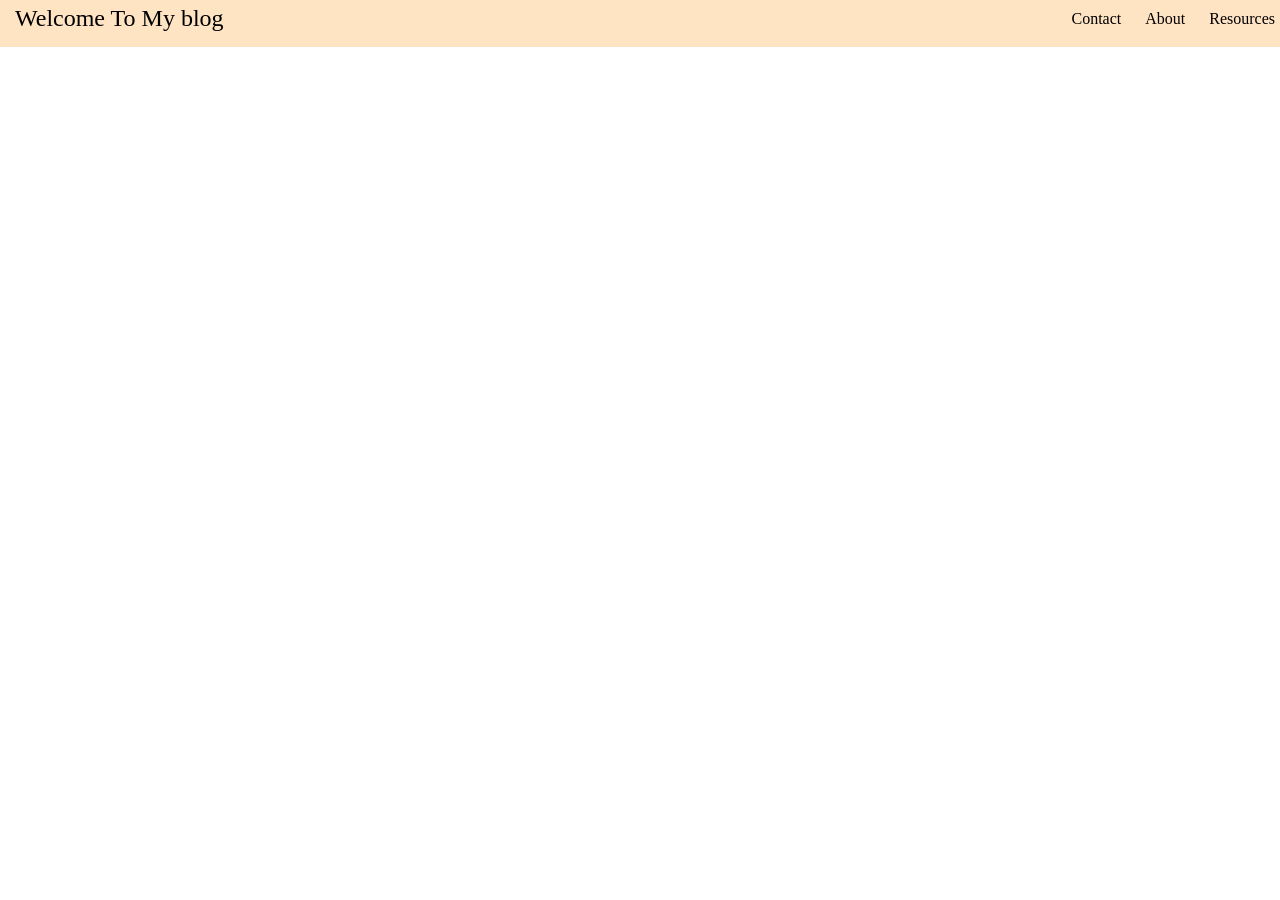
==== about.html @ bf56902e "my second push" ====
<!DOCTYPE html>
<html lang="en">
<head>
    <meta charset="UTF-8">
    <meta name="viewport" content="width=device-width, initial-scale=1.0">
    <title>About</title>
    <link rel="stylesheet" href="about.css" />
</head>
<body>
    <header>
      <h2 class="top_heading"><a href="index.html">Welcome To My blog</a></h2>

      <ol>
        <li><a href="contact.html">Contact</a></li>
        <li><a href="about.html">About</a></li>
        <li><a href="">Resources</a></li>
      </ol>
    </header>
</body>
</html>
---- about.css ----
* {
    margin: 0;
    padding: 0;
}

header {
    background-color: bisque;
    display: flex;
    justify-content: space-between;
    padding: 15px;
    align-items: center;
    position: fixed;
    width: 100%;
    top: -10px;
}
.top_heading {
    font-weight: 100;
    cursor: pointer;
}

ol li {
    display: inline-block;
    margin-right: 20px;
    list-style: none;
}

a {
    text-decoration: none;
    color: black;
}

ol li:hover {
    opacity: 40%;
}
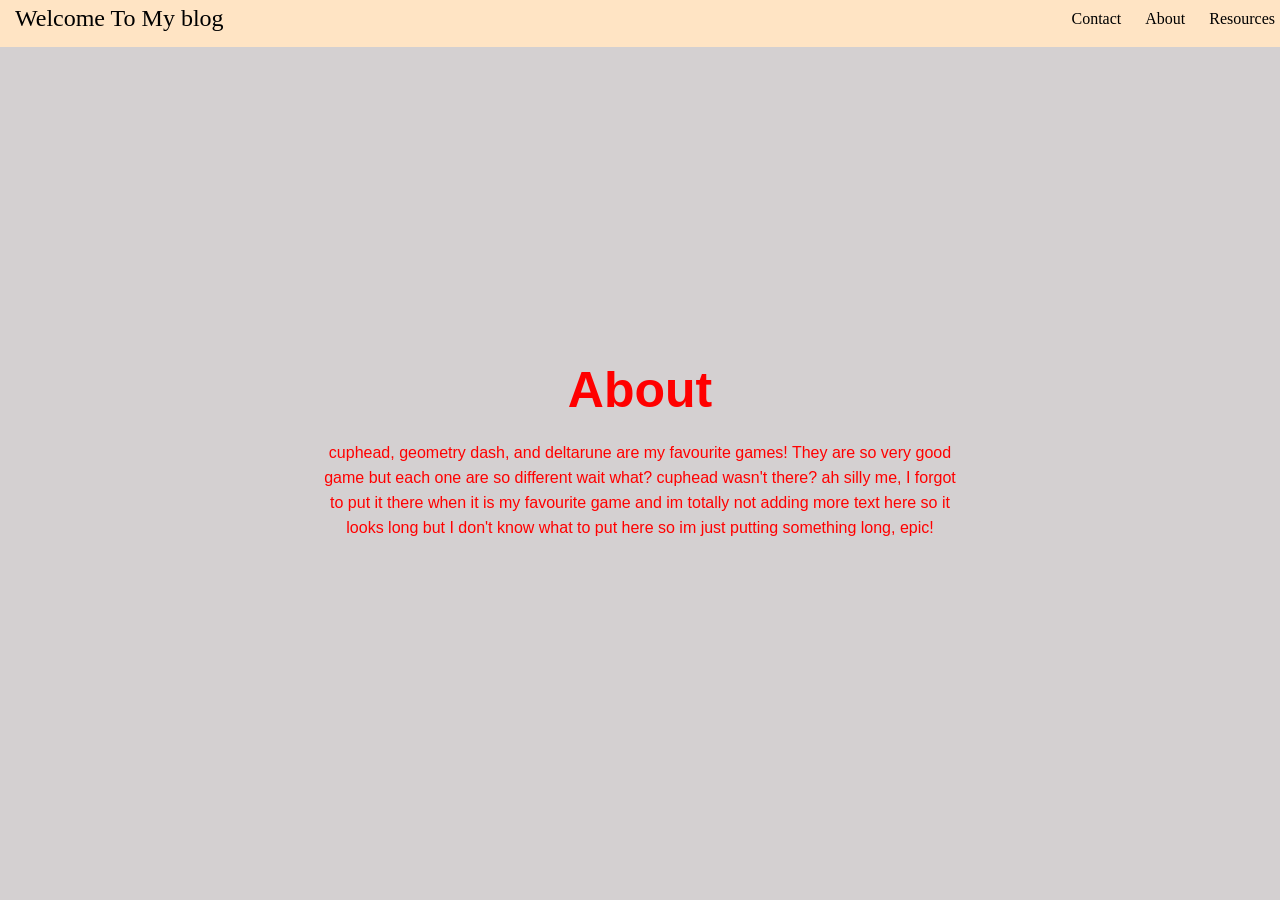
==== commit c798a7ec: "about-section" ====
--- a/about.html
+++ b/about.html
@@ -9,12 +9,21 @@
 <body>
     <header>
       <h2 class="top_heading"><a href="index.html">Welcome To My blog</a></h2>
-
       <ol>
         <li><a href="contact.html">Contact</a></li>
         <li><a href="about.html">About</a></li>
         <li><a href="">Resources</a></li>
       </ol>
     </header>
+    <main>
+      <div class="about-section">
+        <h1>About</h1>
+        <p>
+          cuphead, geometry dash, and deltarune are my favourite games! They are so very good game but each one are so different
+          wait what? cuphead wasn't there? ah silly me, I forgot to put it there when it is my favourite game and im totally not adding more
+          text here so it looks long but I don't know what to put here so im just putting something long, epic!
+      </p>
+      </div>
+    </main>
 </body>
 </html>
--- a/about.css
+++ b/about.css
@@ -32,3 +32,34 @@
 ol li:hover {
     opacity: 40%;
 }
+
+body {
+    background-color: rgb(212, 208, 209);
+}
+
+main {
+    display: flex;
+    align-items: center;
+    height: 100vh;
+}
+
+.about-section {
+    width: 50%;
+    margin: auto;
+    text-align: center;
+    color: rgb(255, 0, 0);
+    font-family: Arial, Helvetica, sans-serif;
+    display: flex;
+    flex-direction: column;
+    height: 200px;
+    justify-content: space-around;
+}
+
+h1 {
+    font-size: 50px;
+}
+
+p {
+    line-height: 25px;
+}
+
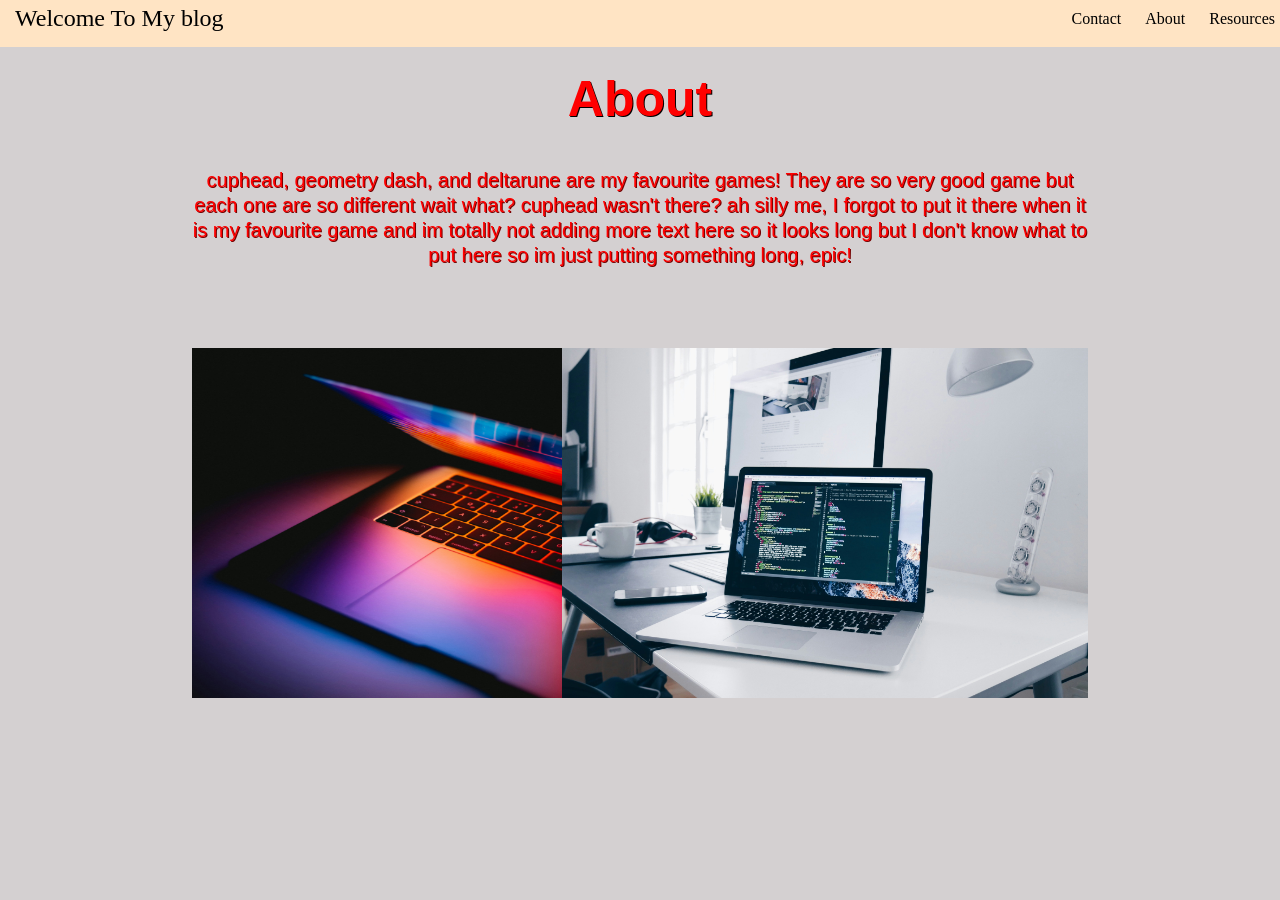
==== commit 3fe36edf: "my latest changes" ====
--- a/about.html
+++ b/about.html
@@ -23,6 +23,11 @@
           wait what? cuphead wasn't there? ah silly me, I forgot to put it there when it is my favourite game and im totally not adding more
           text here so it looks long but I don't know what to put here so im just putting something long, epic!
       </p>
+      
+      <div class="images">
+        <img class="game-img" src="images/computer.jpg"/>
+        <img class="game-img" src="images/computer2.jpg"/>
+      </div>
       </div>
     </main>
 </body>
--- a/about.css
+++ b/about.css
@@ -44,22 +44,37 @@
 }
 
 .about-section {
-    width: 50%;
     margin: auto;
     text-align: center;
     color: rgb(255, 0, 0);
     font-family: Arial, Helvetica, sans-serif;
+    font-size: 20px;
+    width: 70%;
     display: flex;
     flex-direction: column;
-    height: 200px;
-    justify-content: space-around;
+    margin-top: 70px;
+    gap: 40px;
+    text-shadow: 1px 1px rgb(116, 0, 0);
 }
 
 h1 {
     font-size: 50px;
+    text-shadow: 1px 1px rgb(0, 0, 0);
 }
 
 p {
     line-height: 25px;
 }
 
+.images {
+    display: flex;
+    width: 100%;
+
+}
+
+.game-img {
+    height: 350px;
+    flex: 1;
+    margin-top: 40px;
+}
+
